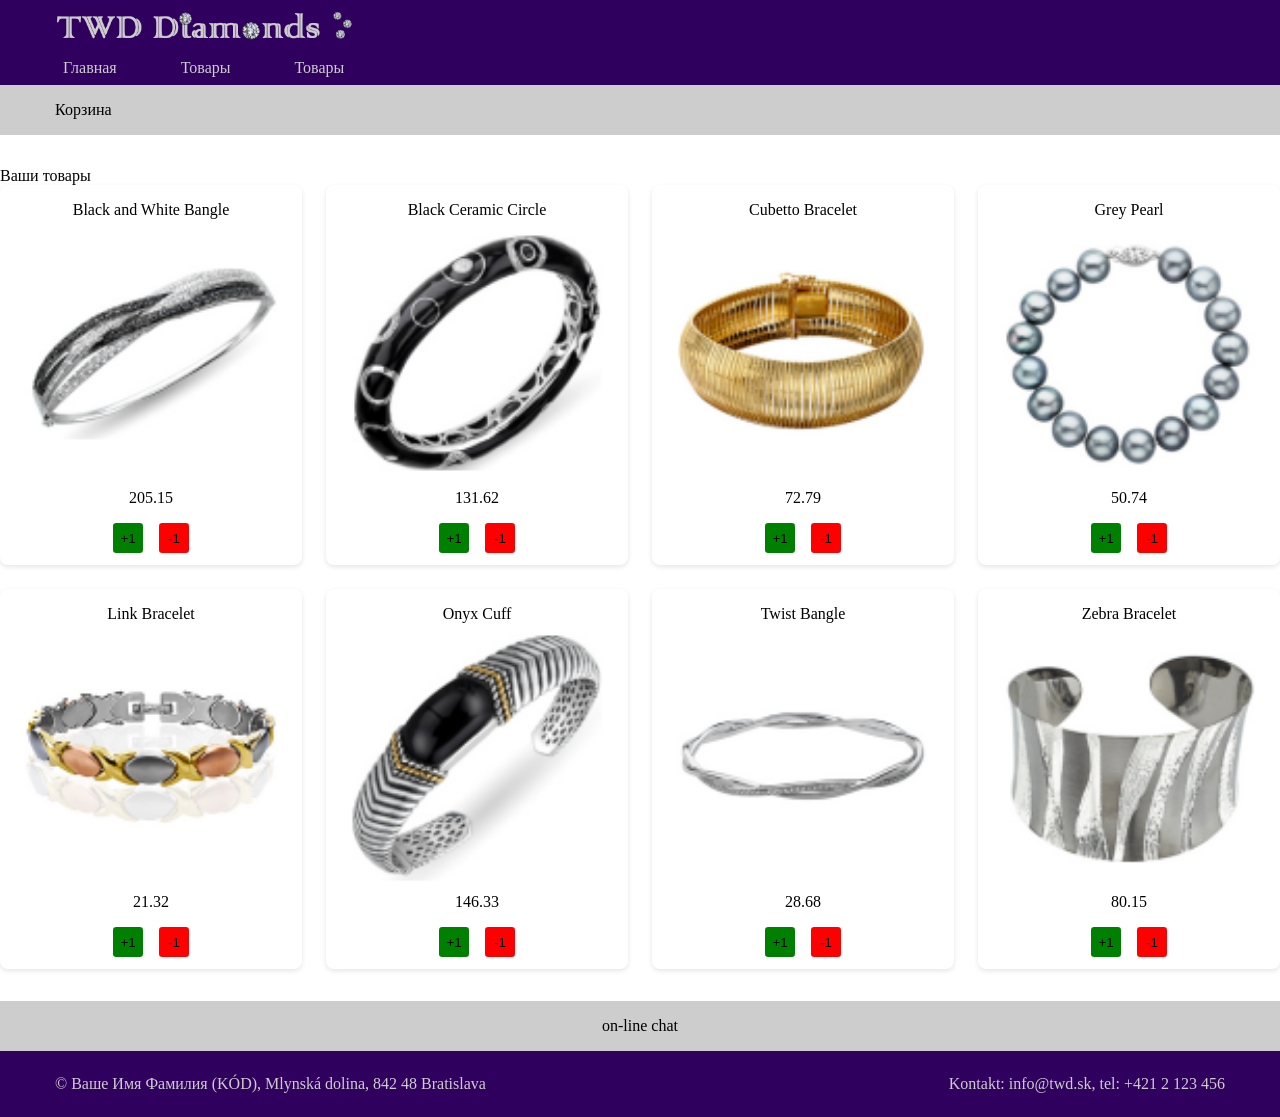
==== DUbrov/index.html @ d6a1f097 "Ich habe die Produktkarten in den Warenkorb gelegt." ====
<!DOCTYPE html>
<html lang="en">

<head>
    <meta charset="UTF-8">
    <meta name="viewport" content="width=device-width, initial-scale=1.0">
    <title>Document</title>

    <link rel="stylesheet" href="./css/index.css">

    <!-- Сетка (.container, .row, .col)

Кнопки (.btn, .btn-danger, .btn-success)

Цвета фона (bg-*)

Отступы (p-2, m-3) -->

</head>

<body>
    <header class="bg-dark-purple header">
        <div class="container">
            <div class="logo"></div>
        </div>
    </header>
</body>
<nav class="bg-dark-purple">
    <div class="container">
        <div class="navbar" id="navbarNav">
            <ul class="navbar-nav">
                <li class="nav-item">
                    <a href="" class="nav-link">Главная</a>
                </li>
                <li class="nav-item">
                    <a href="" class="nav-link">Товары</a>
                </li>
                <li class="nav-item">
                    <a href="" class="nav-link">Товары</a>
                </li>
            </ul>
        </div>
    </div>
</nav>
<main class="main-content">
    <aside class="cart">
        <div class="container">
            <h2>Корзина</h2>
            <div id="cart-content">
            </div>
        </div>
    </aside>
    </div>
    <section class="products">
        <h2>Ваши товары</h2>
        <div class="products-grid"></div>
        <aside class="chat">
            <h3>on-line chat</h3>
            <p></p>
        </aside>
    </section>
</main>
<footer class="footer">
    <div class="container">
        <p>© Ваше Имя Фамилия (KÓD), Mlynská dolina, 842 48 Bratislava</p>
        <p>Kontakt: info@twd.sk, tel: +421 2 123 456</p>
    </div>
</footer>
<script src="./js/index.js"></script>

</html>
---- DUbrov/css/index.css ----
/* Базовый сброс (CSS Reset) */
* {
    margin: 0;
    padding: 0;
    box-sizing: border-box;
}

/* Или более современный вариант */
html,
body,
div,
span,
applet,
object,
iframe,
h1,
h2,
h3,
h4,
h5,
h6,
p,
blockquote,
pre,
a,
abbr,
acronym,
address,
big,
cite,
code,
del,
dfn,
em,
img,
ins,
kbd,
q,
s,
samp,
small,
strike,
strong,
sub,
sup,
tt,
var,
b,
u,
i,
center,
dl,
dt,
dd,
ol,
ul,
li,
fieldset,
form,
label,
legend,
table,
caption,
tbody,
tfoot,
thead,
tr,
th,
td,
article,
aside,
canvas,
details,
embed,
figure,
figcaption,
footer,
header,
hgroup,
menu,
nav,
output,
ruby,
section,
summary,
time,
mark,
audio,
video {
    margin: 0;
    padding: 0;
    border: 0;
    font-size: 100%;
    font: inherit;
    vertical-align: baseline;
}



.bg-dark-purple {
    background-color: rgb(48, 0, 95) !important;
}

.bg-light-gray {
    background-color: rgb(205, 205, 205) !important;
}

.text-dark-purple {
    color: rgb(48, 0, 95) !important;
}

.text-light-gray {
    color: rgb(205, 205, 205) !important;
}

.border-dark-purple {
    border-color: rgb(48, 0, 95) !important;
}

.header {
    width: 100%;
    padding: 3px 0;
}

.container {
    max-width: 1200px;
    width: 100%;
    margin: 0 auto;
    padding: 0 15px;
    display: flex;
    align-items: center;
    justify-content: space-between;

}

.navbar-nav {
    display: flex;
    list-style: none;
    gap: 3rem;
}
.nav-item {
    flex: 1;

}
.nav-link {
    display: block;
    text-decoration: none;
    padding: 0.5rem 0.5rem;
    color: rgb(205, 205, 205);
    text-align: center;
    transition: all .3s;
}

.nav-link:hover {
    background-color: rgb(205, 205, 205);
    color: rgb(48, 0, 95);
}

.logo {
    height: 45px;
    width: 300px;
    background-image: url(/obrazky/logo.png);
    background-size:contain;
    background-repeat: no-repeat;
    background-position: left center;
}



.cart {
    background-color: rgb(205, 205, 205);
    padding: 1rem;
    margin-bottom: 2rem;
    width: 100%;
    min-height: 40px;
}



.products-grid {
    display: grid;
    width: 100%;
    grid-template-columns: repeat(auto-fill, minmax(250px, 1fr));
    gap: 1.5rem;
}

.chat {
    background-color: rgb(205, 205, 205);
    padding: 1rem;
    margin-top: 2rem;
    text-align: center;
}

.footer {
    background-color: rgb(48, 0, 95);
    color: rgb(205, 205, 205);
    padding: 1.5rem 0;
    text-align: center;
}

.product-card {
    background: white;
    border-radius: 8px;
    padding: 1rem;
    text-align: center;
    box-shadow: 0 2px 5px rgba(0, 0, 0, 0.1);
    transition: transform 0.3s;
    min-height: 320px;
    display: flex;
    flex-direction: column;
}

.quantity-controls {
    display: flex;
    justify-content:center;
    align-items: center;
    margin-top: auto;
    padding-top: 1rem;
    width: 100%;
    gap: 1rem;
}

.btn-add {
    width: 30px;
    height: 30px;
    background-color: green;
    border: none;
    border-radius:.2rem;
    cursor: pointer;
    transition: all .3s;
}

.btn-delete {
    width: 30px;
    height: 30px;
    background-color: red;
    border: none;
    border-radius:  .2rem;
    cursor: pointer;
        transition: all .3s;
}

.btn-delete:hover {
    transform: scale(1.1) ;

}

.btn-add:hover {
    transform: scale(1.1);
}


.product-card {
    height: 380px;
}

.items {
    width: 100px;
    height: 100px;
    background-color: black;
}


.cartCont {
    width: 200px;
    background-color: red;
}

@media (max-width: 1199px) {
    .products-grid {
        grid-template-columns: repeat(3, 1fr);
        gap: 1.8rem;
    }

    .product-card {
        height: 360px;
    }
}

@media (max-width: 991px) {
    .products-grid {
        grid-template-columns: repeat(2, 1fr);
        gap: 1.5rem;
    }

    .product-card {
        height: 340px;
    }

    .product-image {
        height: 140px;
    }
}

@media (max-width: 767px) {
    .products-grid {
        gap: 1.2rem;
    }

    .product-card {
        height: 320px;
    }

    .product-image {
        height: 130px;
    }

    .btn-add,
    .btn-delete {
        width: 32px;
        height: 32px;
    }
}

@media (max-width: 575px) {
    .products-grid {
        grid-template-columns: 1fr;
        gap: 1rem;
    }

    .product-card {
        height: 300px;
        max-width: 280px;
        margin: 0 auto;
    }

    .product-image {
        height: 120px;
    }

    .product-title {
        font-size: 0.9rem;
    }
}
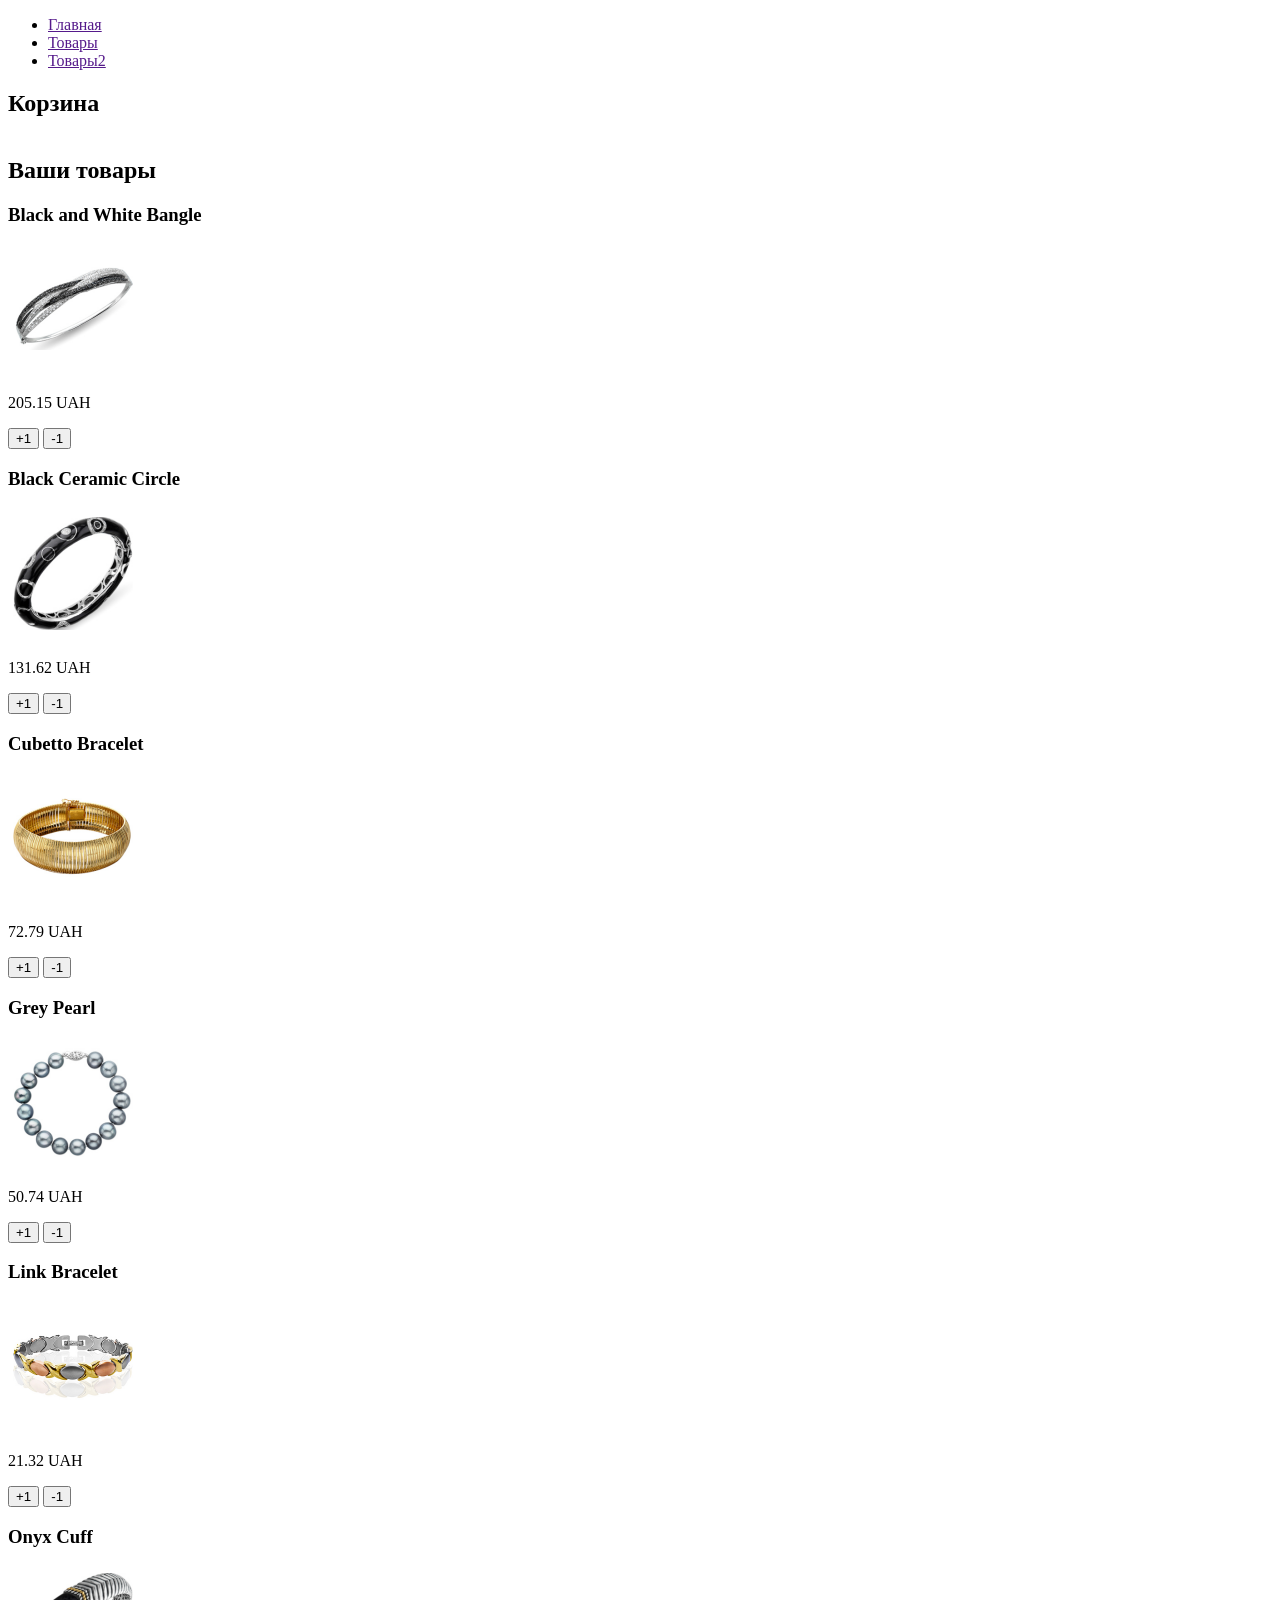
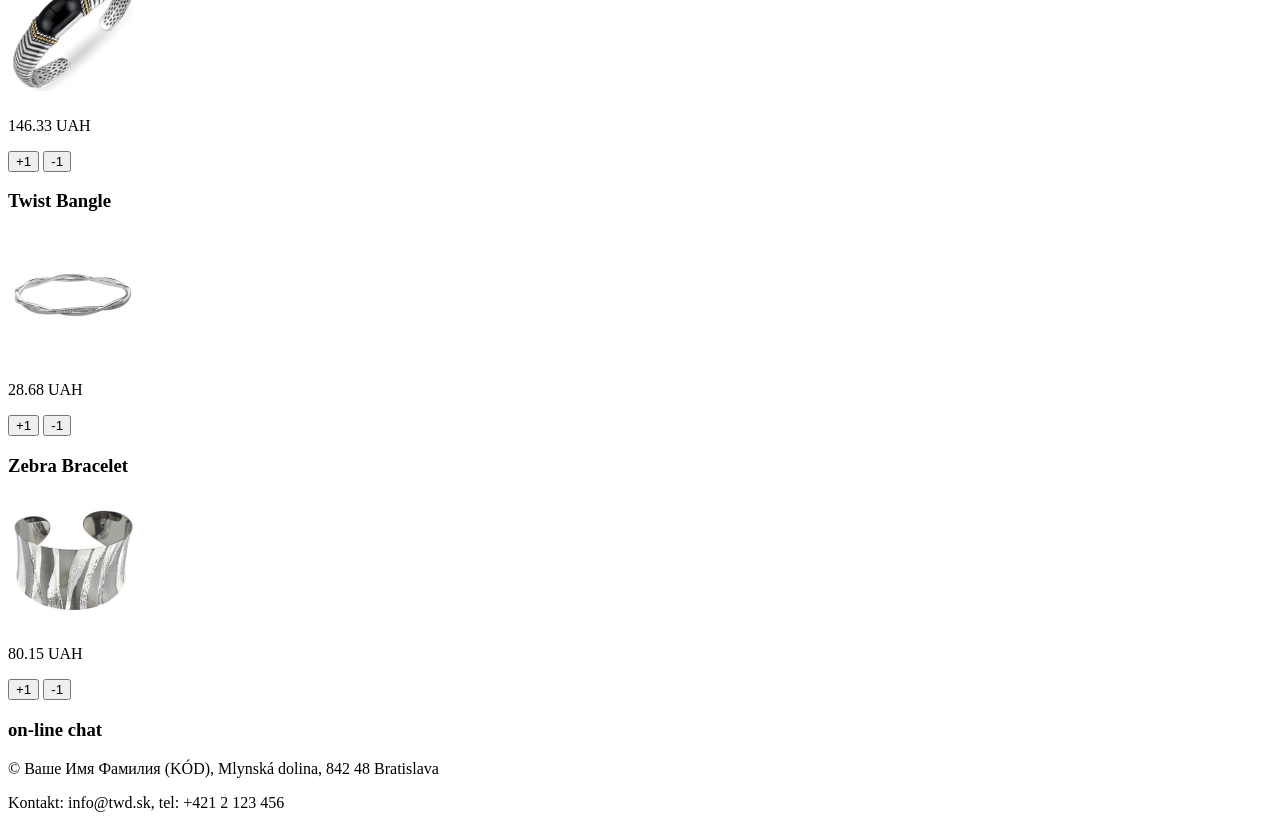
==== commit 429a2f09: "new" ====
--- a/DUbrov/index.html
+++ b/DUbrov/index.html
@@ -5,17 +5,7 @@
     <meta charset="UTF-8">
     <meta name="viewport" content="width=device-width, initial-scale=1.0">
     <title>Document</title>
-
     <link rel="stylesheet" href="./css/index.css">
-
-    <!-- Сетка (.container, .row, .col)
-
-Кнопки (.btn, .btn-danger, .btn-success)
-
-Цвета фона (bg-*)
-
-Отступы (p-2, m-3) -->
-
 </head>
 
 <body>
@@ -24,48 +14,51 @@
             <div class="logo"></div>
         </div>
     </header>
-</body>
-<nav class="bg-dark-purple">
-    <div class="container">
-        <div class="navbar" id="navbarNav">
-            <ul class="navbar-nav">
-                <li class="nav-item">
-                    <a href="" class="nav-link">Главная</a>
-                </li>
-                <li class="nav-item">
-                    <a href="" class="nav-link">Товары</a>
-                </li>
-                <li class="nav-item">
-                    <a href="" class="nav-link">Товары</a>
-                </li>
-            </ul>
-        </div>
-    </div>
-</nav>
-<main class="main-content">
-    <aside class="cart">
+
+    <nav class="bg-dark-purple">
         <div class="container">
-            <h2>Корзина</h2>
-            <div id="cart-content">
+            <div class="navbar" id="navbarNav">
+                <ul class="navbar-nav">
+                    <li class="nav-item">
+                        <a href="" class="nav-link">Главная</a>
+                    </li>
+                    <li class="nav-item">
+                        <a href="" class="nav-link">Товары</a>
+                    </li>
+                    <li class="nav-item">
+                        <a href="" class="nav-link">Товары2</a>
+                    </li>
+                </ul>
             </div>
         </div>
-    </aside>
-    </div>
-    <section class="products">
-        <h2>Ваши товары</h2>
-        <div class="products-grid"></div>
-        <aside class="chat">
-            <h3>on-line chat</h3>
-            <p></p>
+    </nav>
+
+    <main class="main-content">
+        <aside class="cart">
+            <div class="container">
+                <h2>Корзина</h2>
+                <div id="cart-content"></div>
+            </div>
         </aside>
-    </section>
-</main>
-<footer class="footer">
-    <div class="container">
-        <p>© Ваше Имя Фамилия (KÓD), Mlynská dolina, 842 48 Bratislava</p>
-        <p>Kontakt: info@twd.sk, tel: +421 2 123 456</p>
-    </div>
-</footer>
-<script src="./js/index.js"></script>
+
+        <section class="products">
+            <h2>Ваши товары</h2>
+            <div class="products-grid"></div>
+            <aside class="chat">
+                <h3>on-line chat</h3>
+                <p></p>
+            </aside>
+        </section>
+    </main>
+
+    <footer class="footer">
+        <div class="container">
+            <p>© Ваше Имя Фамилия (KÓD), Mlynská dolina, 842 48 Bratislava</p>
+            <p>Kontakt: info@twd.sk, tel: +421 2 123 456</p>
+        </div>
+    </footer>
+
+    <script src="./js/index.js"></script>
+</body>
 
 </html>
--- a/DUbrov/css/index.css
+++ b/DUbrov/css/index.css
@@ -1,334 +1,23 @@
-/* Базовый сброс (CSS Reset) */
-* {
-    margin: 0;
-    padding: 0;
-    box-sizing: border-box;
+#cart-content {
+    display: flex;
+    flex-direction: column;
+    gap: 0.5rem;
 }
 
-/* Или более современный вариант */
-html,
-body,
-div,
-span,
-applet,
-object,
-iframe,
-h1,
-h2,
-h3,
-h4,
-h5,
-h6,
-p,
-blockquote,
-pre,
-a,
-abbr,
-acronym,
-address,
-big,
-cite,
-code,
-del,
-dfn,
-em,
-img,
-ins,
-kbd,
-q,
-s,
-samp,
-small,
-strike,
-strong,
-sub,
-sup,
-tt,
-var,
-b,
-u,
-i,
-center,
-dl,
-dt,
-dd,
-ol,
-ul,
-li,
-fieldset,
-form,
-label,
-legend,
-table,
-caption,
-tbody,
-tfoot,
-thead,
-tr,
-th,
-td,
-article,
-aside,
-canvas,
-details,
-embed,
-figure,
-figcaption,
-footer,
-header,
-hgroup,
-menu,
-nav,
-output,
-ruby,
-section,
-summary,
-time,
-mark,
-audio,
-video {
-    margin: 0;
-    padding: 0;
-    border: 0;
-    font-size: 100%;
-    font: inherit;
-    vertical-align: baseline;
+.cartCont {
+    background-color: white;
+    padding: 0.5rem 1rem;
+    border-radius: 4px;
+    color: #333;
+    font-size: 0.95rem;
 }
 
-
-
-.bg-dark-purple {
-    background-color: rgb(48, 0, 95) !important;
-}
-
-.bg-light-gray {
-    background-color: rgb(205, 205, 205) !important;
-}
-
-.text-dark-purple {
-    color: rgb(48, 0, 95) !important;
-}
-
-.text-light-gray {
-    color: rgb(205, 205, 205) !important;
-}
-
-.border-dark-purple {
-    border-color: rgb(48, 0, 95) !important;
-}
-
-.header {
-    width: 100%;
-    padding: 3px 0;
-}
-
-.container {
-    max-width: 1200px;
-    width: 100%;
-    margin: 0 auto;
-    padding: 0 15px;
-    display: flex;
-    align-items: center;
-    justify-content: space-between;
-
-}
-
-.navbar-nav {
-    display: flex;
-    list-style: none;
-    gap: 3rem;
-}
-.nav-item {
-    flex: 1;
-
-}
-.nav-link {
-    display: block;
-    text-decoration: none;
-    padding: 0.5rem 0.5rem;
-    color: rgb(205, 205, 205);
-    text-align: center;
-    transition: all .3s;
-}
-
-.nav-link:hover {
-    background-color: rgb(205, 205, 205);
-    color: rgb(48, 0, 95);
-}
-
-.logo {
-    height: 45px;
-    width: 300px;
-    background-image: url(/obrazky/logo.png);
-    background-size:contain;
-    background-repeat: no-repeat;
-    background-position: left center;
-}
-
-
-
-.cart {
-    background-color: rgb(205, 205, 205);
-    padding: 1rem;
-    margin-bottom: 2rem;
-    width: 100%;
-    min-height: 40px;
-}
-
-
-
-.products-grid {
-    display: grid;
-    width: 100%;
-    grid-template-columns: repeat(auto-fill, minmax(250px, 1fr));
-    gap: 1.5rem;
-}
-
-.chat {
-    background-color: rgb(205, 205, 205);
-    padding: 1rem;
-    margin-top: 2rem;
-    text-align: center;
-}
-
-.footer {
+.cart-total {
     background-color: rgb(48, 0, 95);
     color: rgb(205, 205, 205);
-    padding: 1.5rem 0;
-    text-align: center;
-}
-
-.product-card {
-    background: white;
-    border-radius: 8px;
-    padding: 1rem;
-    text-align: center;
-    box-shadow: 0 2px 5px rgba(0, 0, 0, 0.1);
-    transition: transform 0.3s;
-    min-height: 320px;
-    display: flex;
-    flex-direction: column;
-}
-
-.quantity-controls {
-    display: flex;
-    justify-content:center;
-    align-items: center;
-    margin-top: auto;
-    padding-top: 1rem;
-    width: 100%;
-    gap: 1rem;
-}
-
-.btn-add {
-    width: 30px;
-    height: 30px;
-    background-color: green;
-    border: none;
-    border-radius:.2rem;
-    cursor: pointer;
-    transition: all .3s;
-}
-
-.btn-delete {
-    width: 30px;
-    height: 30px;
-    background-color: red;
-    border: none;
-    border-radius:  .2rem;
-    cursor: pointer;
-        transition: all .3s;
-}
-
-.btn-delete:hover {
-    transform: scale(1.1) ;
-
-}
-
-.btn-add:hover {
-    transform: scale(1.1);
-}
-
-
-.product-card {
-    height: 380px;
-}
-
-.items {
-    width: 100px;
-    height: 100px;
-    background-color: black;
-}
-
-
-.cartCont {
-    width: 200px;
-    background-color: red;
-}
-
-@media (max-width: 1199px) {
-    .products-grid {
-        grid-template-columns: repeat(3, 1fr);
-        gap: 1.8rem;
-    }
-
-    .product-card {
-        height: 360px;
-    }
-}
-
-@media (max-width: 991px) {
-    .products-grid {
-        grid-template-columns: repeat(2, 1fr);
-        gap: 1.5rem;
-    }
-
-    .product-card {
-        height: 340px;
-    }
-
-    .product-image {
-        height: 140px;
-    }
-}
-
-@media (max-width: 767px) {
-    .products-grid {
-        gap: 1.2rem;
-    }
-
-    .product-card {
-        height: 320px;
-    }
-
-    .product-image {
-        height: 130px;
-    }
-
-    .btn-add,
-    .btn-delete {
-        width: 32px;
-        height: 32px;
-    }
-}
-
-@media (max-width: 575px) {
-    .products-grid {
-        grid-template-columns: 1fr;
-        gap: 1rem;
-    }
-
-    .product-card {
-        height: 300px;
-        max-width: 280px;
-        margin: 0 auto;
-    }
-
-    .product-image {
-        height: 120px;
-    }
-
-    .product-title {
-        font-size: 0.9rem;
-    }
+    padding: 0.8rem 1rem;
+    border-radius: 4px;
+    margin-top: 0.5rem;
+    text-align: right;
+    font-size: 1.1rem;
 }
